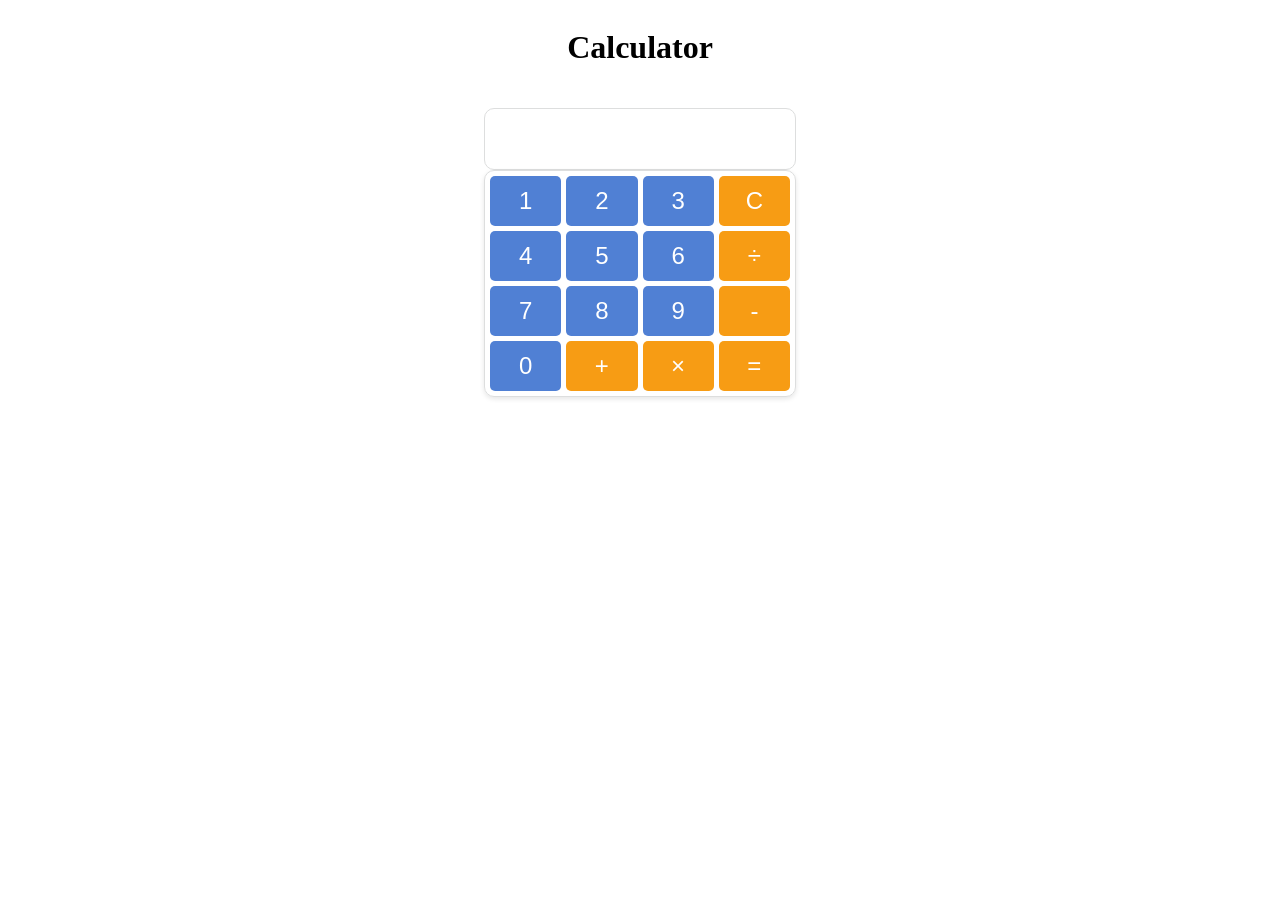
==== 2-Calculator-Project/index.html @ f5e1e426 "Add files via upload" ====
<!DOCTYPE html>
<html lang="en">
    <head>
        <meta charset="UTF-8">
        <meta name="viewport" content="width=device-width, initial-scale=1">
        <title>Calculator</title>
        <link rel="stylesheet" href="style.css">
    </head>
    <body>
        <header class="mainheader">
            <h1>Calculator</h1>
        </header>
        
            
        <main>
            <div id="display"></div>
        <div class="numberGroup">
            <button id="btn1">1</button>
            <button id="btn2">2</button>
            <button id="btn3">3</button>
            <button id="btnClear">C</button>
            <button id="btn4">4</button>
            <button id="btn5">5</button>
            <button id="btn6">6</button>
            <button id="btnDivide">÷</button>
            <button id="btn7">7</button>
            <button id="btn8">8</button>
            <button id="btn9">9</button>
            <button id="btnMinus">-</button>
            <button id="btn0">0</button>
            <button id="btnAdd">+</button>
            <button id="btnMultiply">×</button>
            <button id="btnEqual">=</button>
        </div>
        </main>
        <script src="script.js"></script>
    </body>
</html>
---- 2-Calculator-Project/style.css ----
:root {
    --primery: rgb(80, 128, 212);
    --secondery: rgb(221, 222, 222);
    --alert: rgb(247, 156, 20);
    --danger: rgb(220, 49, 15);
}
body { 
    background-color: white;
    color: black;
}
.mainheader {
    text-align: center;
    display: flex;
    justify-content: center;
}
main {
 display: flex;
 justify-content: center;
 flex-direction: column;
 align-items: center;
 margin-top: 20px;
 height: auto;
 width: 100%;
}
#display {
    display: flex;
    min-width: 300px;
    max-width: 400px;
    height: 50px;
    justify-content: flex-end;
    align-items: center;
    font-size: 1.5rem;
    padding: 5px;
    border: 1px solid var(--secondery);
    border-radius: 10px;
}
.numberGroup {
    display: grid;
    min-width: 300px;
    max-width: 400px;
    grid-template-columns: repeat(4, 1fr);
    align-items: center;
    justify-items: center;
    height: 100%;
    padding: 5px;
    border: 1px solid var(--secondery);
    border-radius: 10px;
    gap: 5px;
    box-shadow: 0 2px 5px rgba(0, 0, 0, 0.1);
    grid-template-rows: 50px;
}
#btn1, #btn2, #btn3, #btn4, #btn5, #btn6, #btn7, #btn8, #btn9, #btn0 {
    width: 100%;
    height: 50px;
    font-size: 1.5rem;
    border: none;
    border-radius: 5px;
    background-color: var(--primery);
    color: white;
    cursor: pointer;
    transition: background-color 0.3s ease;
}
#btnAdd, #btnMinus, #btnMultiply, #btnDivide, #btnEqual, #btnClear {
    width: 100%;
    height: 50px;
    font-size: 1.5rem;
    border: none;
    border-radius: 5px;
    background-color: var(--alert);
    color: white;
    cursor: pointer;
    transition: background-color 0.3s ease;
}
#btnAdd:hover, #btnMinus:hover, #btnMultiply:hover, #btnDivide:hover, #btnEqual:hover, #btnClear:hover {
    background-color: var(--danger);
}
#btn1:hover, #btn2:hover, #btn3:hover, #btn4:hover, #btn5:hover, #btn6:hover, #btn7:hover, #btn8:hover, #btn9:hover, #btn0:hover {
    background-color: var(--secondery);
    color: black;
}
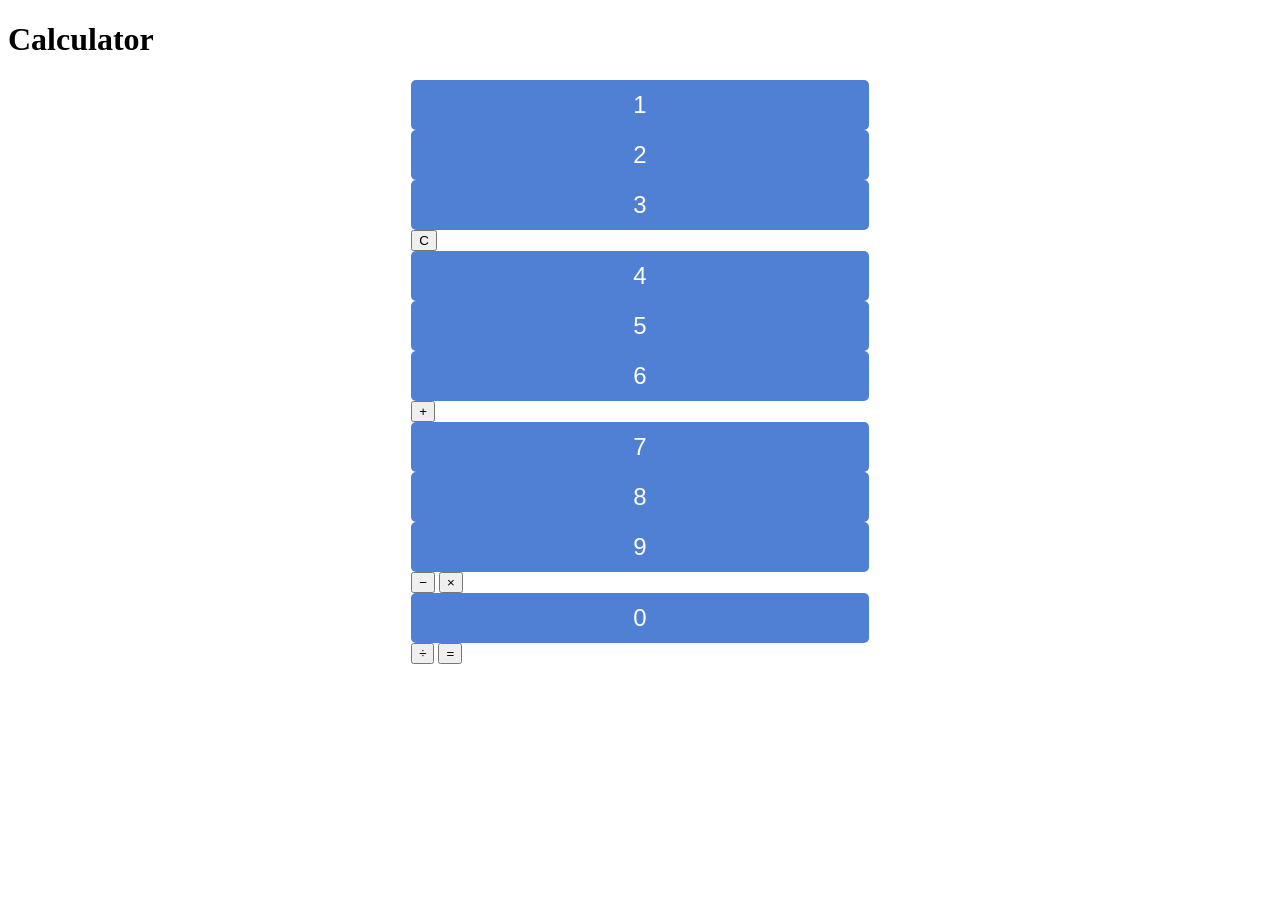
==== commit 7621012d: "Refactor HTML structure and update element IDs" ====
--- a/2-Calculator-Project/index.html
+++ b/2-Calculator-Project/index.html
@@ -1,38 +1,37 @@
 <!DOCTYPE html>
 <html lang="en">
-    <head>
-        <meta charset="UTF-8">
-        <meta name="viewport" content="width=device-width, initial-scale=1">
-        <title>Calculator</title>
-        <link rel="stylesheet" href="style.css">
-    </head>
-    <body>
-        <header class="mainheader">
-            <h1>Calculator</h1>
-        </header>
-        
-            
-        <main>
-            <div id="display"></div>
-        <div class="numberGroup">
+<head>
+    <meta charset="UTF-8">
+    <meta name="viewport" content="width=device-width, initial-scale=1.0">
+    <title>Calculator Project</title>
+    <link rel="stylesheet" href="style.css">
+</head>
+<body>
+    <header>
+        <h1>Calculator</h1>
+    </header>
+    <main class="main-section">
+        <div id="input-section"></div>
+        <div class="number-and-operator-holder">
             <button id="btn1">1</button>
             <button id="btn2">2</button>
             <button id="btn3">3</button>
-            <button id="btnClear">C</button>
+            <button id="btn-c">C</button>
             <button id="btn4">4</button>
             <button id="btn5">5</button>
             <button id="btn6">6</button>
-            <button id="btnDivide">÷</button>
+            <button id="btn-p">+</button>
             <button id="btn7">7</button>
             <button id="btn8">8</button>
             <button id="btn9">9</button>
-            <button id="btnMinus">-</button>
+            <button id="btn-m">−</button>
+            <button id="btn-mu">×</button>
             <button id="btn0">0</button>
-            <button id="btnAdd">+</button>
-            <button id="btnMultiply">×</button>
-            <button id="btnEqual">=</button>
+            <button id="btn-d">÷</button>
+            <button id="btn-e">=</button>
+            
         </div>
-        </main>
-        <script src="script.js"></script>
+    </main>
+    <script src="script.js"></script>
     </body>
-</html>+    </html>
